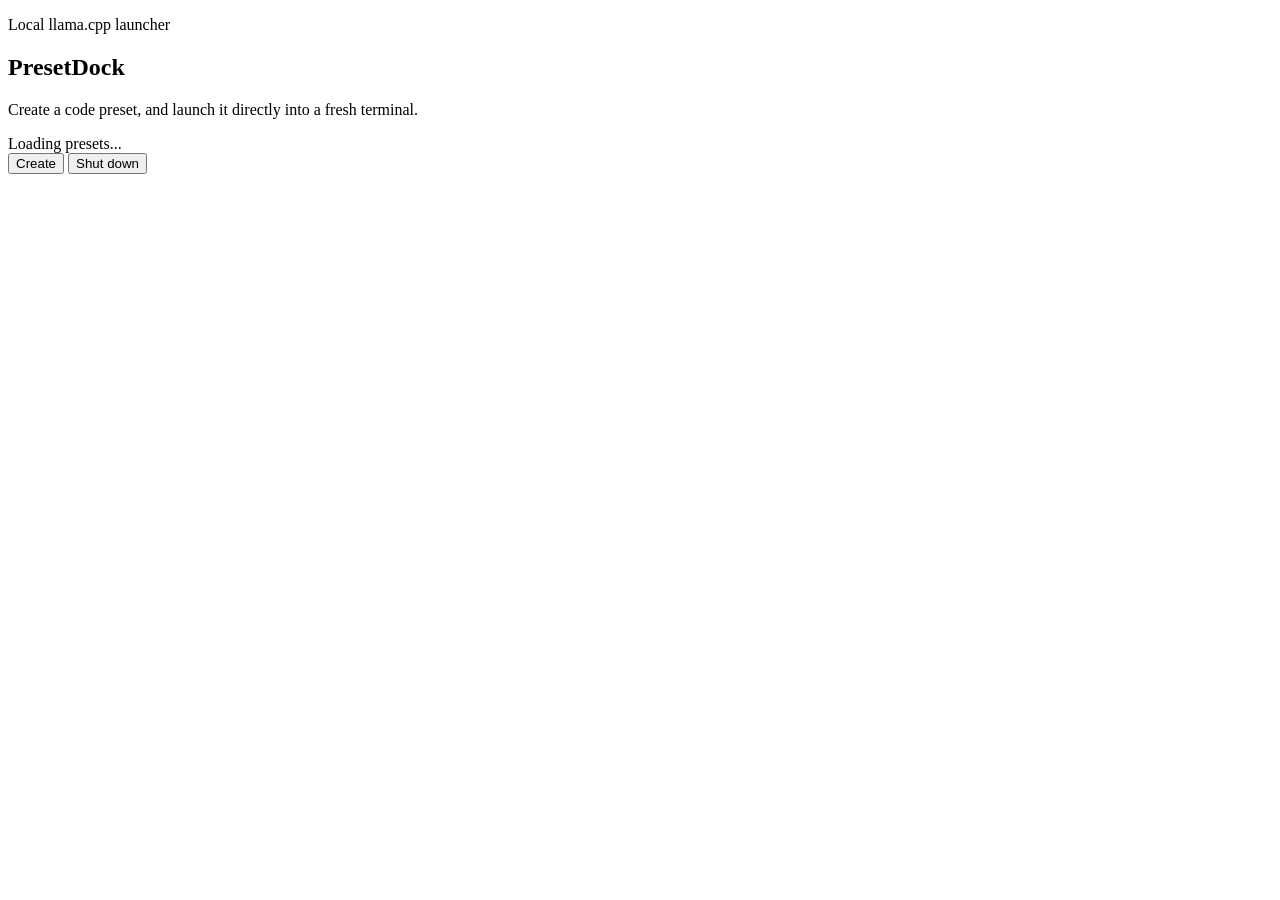
==== frontend/index.html @ e909bd4f "Added a shutdown button And a few other text changes" ====
<!doctype html>
<html lang="en">
  <head>
    <meta charset="utf-8" />
    <meta name="viewport" content="width=device-width, initial-scale=1" />
    <title>PresetDock</title>
    <link rel="stylesheet" href="/styles.css" />
    <script src="/app.js" defer></script>
  </head>
  <body>
    <main class="shell">
      <section class="hero">
        <p class="eyebrow">Local llama.cpp launcher</p>
        <h1>PresetDock</h1>
        <p class="lede">
          Create a code preset, and launch it directly into a fresh terminal.
        </p>
      </section>

      <section class="content">
        <div id="status" class="status" role="status" aria-live="polite">Loading presets...</div>
        <div class="toolbar">
          <button id="create-button" type="button" class="secondary-button">Create</button>
          <button id="shutdown-button" type="button" class="subtle-button" title="Stop the PresetDock server">Shut down</button>
        </div>
        <div id="presets" class="grid" aria-live="polite"></div>
      </section>
    </main>

    <dialog id="preset-dialog" class="preset-dialog">
      <form id="preset-editor" class="editor-shell">
        <div class="dialog-header">
          <div>
            <h2 id="preset-dialog-title">Create preset</h2>
            <p id="preset-dialog-subtitle">Fill out the fields and save the preset JSON.</p>
          </div>
          <button id="editor-close" type="button" class="secondary-button">Close</button>
        </div>

        <div class="field-grid">
          <label class="field">
            <span class="field-label">Name</span>
            <input id="preset-name" name="name" type="text" placeholder="Gemma 2 9B Q4" />
          </label>
          <label class="field">
            <span class="field-label">Engine</span>
            <input id="preset-engine" name="engine" type="text" placeholder="llama-cli or llama-server" />
          </label>
          <label class="field">
            <span class="field-label">Model</span>
            <input id="preset-model" name="model" type="text" placeholder="gemma-2-9b-it-Q4_K_M.gguf" />
          </label>
          <label class="field full-width">
            <span class="field-label">Tags</span>
            <textarea id="preset-tags" name="tags" rows="3" placeholder="gemma, 9b, q4"></textarea>
          </label>
          <label class="field full-width">
            <span class="field-label">Description</span>
            <textarea id="preset-description" name="description" rows="3" placeholder="General purpose, balanced speed/quality"></textarea>
          </label>
          <label class="field full-width">
            <span class="field-label">Command</span>
            <textarea id="preset-command" name="command" rows="7" placeholder="llama-cli.exe -m models/..."></textarea>
          </label>
        </div>

        <div class="dialog-footer">
          <span id="preset-editor-feedback" class="feedback"></span>
          <div class="dialog-actions">
            <button id="editor-cancel" type="button" class="secondary-button">Cancel</button>
            <button id="editor-save" type="submit">Save preset</button>
          </div>
        </div>
      </form>
    </dialog>
  </body>
</html>
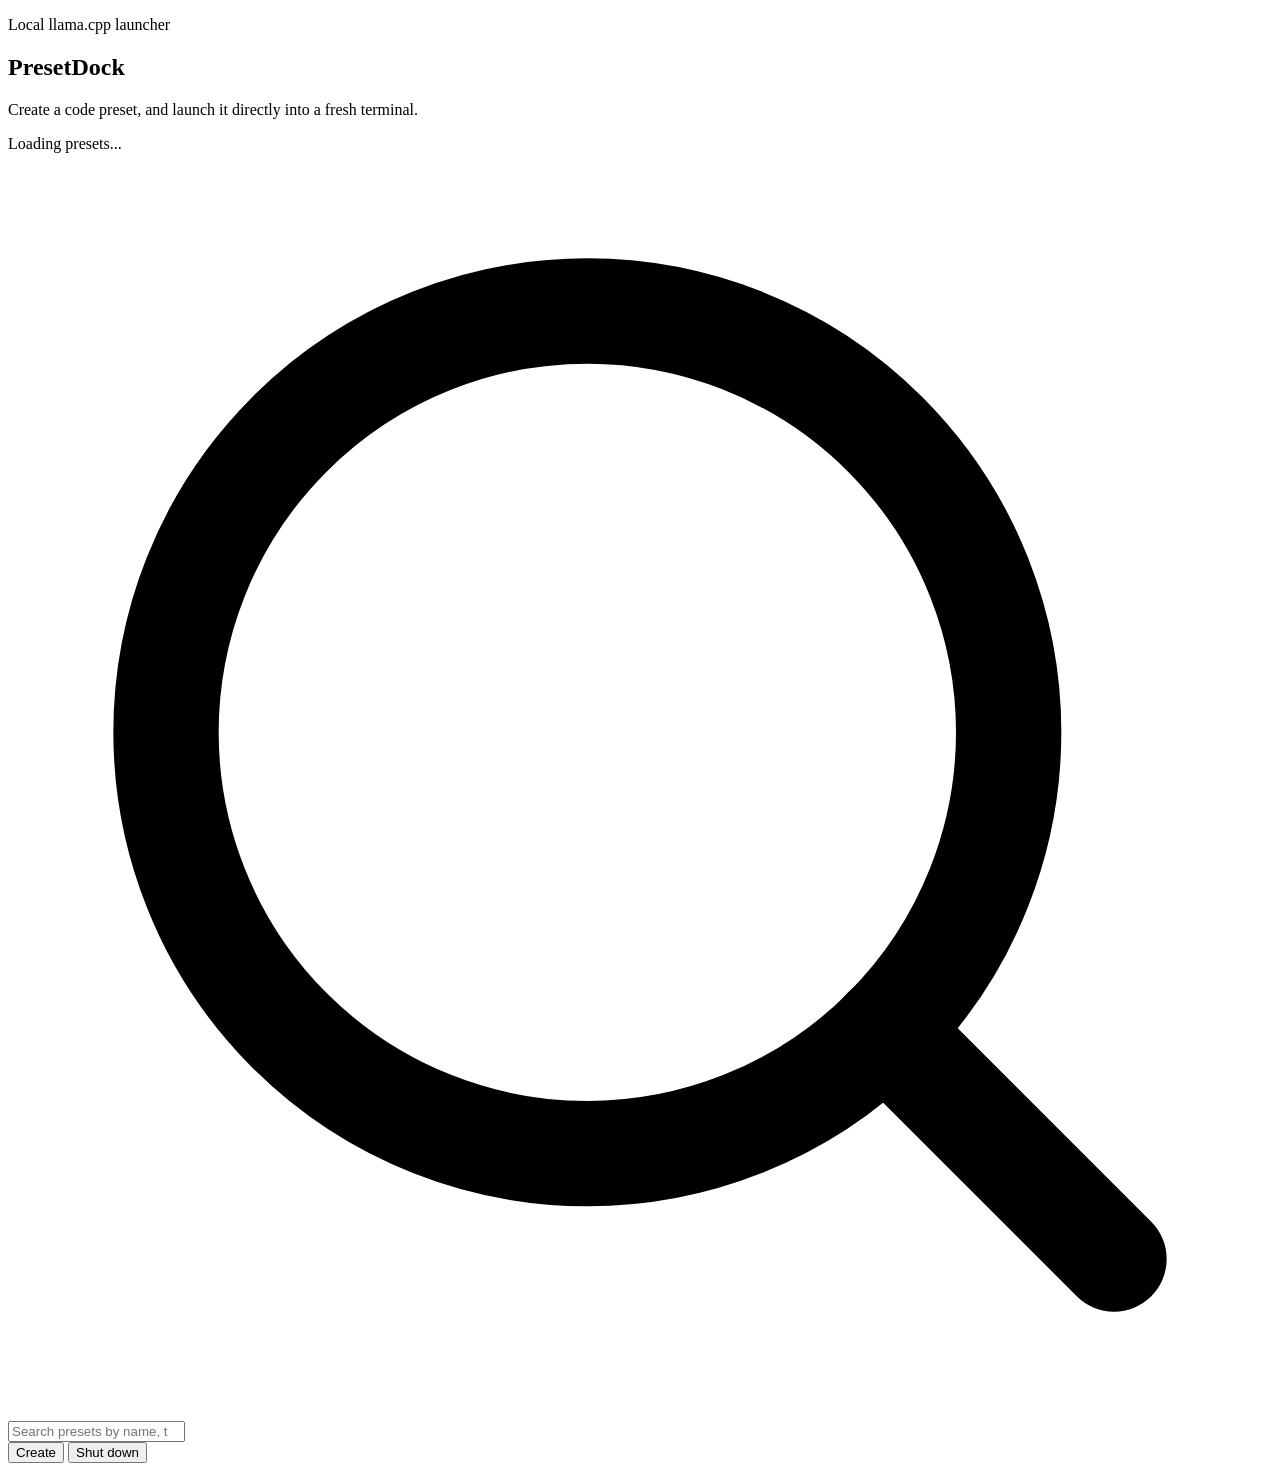
==== commit 7310d084: "Initial tests for search bar and filter function (also added more example presents)" ====
--- a/frontend/index.html
+++ b/frontend/index.html
@@ -19,9 +19,21 @@
 
       <section class="content">
         <div id="status" class="status" role="status" aria-live="polite">Loading presets...</div>
+        <div class="search-bar" role="search">
+          <div class="search-input-wrap">
+            <svg class="search-icon" xmlns="http://www.w3.org/2000/svg" viewBox="0 0 24 24" fill="none" stroke="currentColor" stroke-width="2" stroke-linecap="round" stroke-linejoin="round"><circle cx="11" cy="11" r="8"/><line x1="21" y1="21" x2="16.65" y2="16.65"/></svg>
+            <input id="search-input" type="search" placeholder="Search presets by name, tag, or engine..." autocomplete="off" />
+            <button id="search-clear" type="button" class="search-clear" aria-label="Clear search" hidden>&times;</button>
+          </div>
+          <div id="search-suggestions" class="search-suggestions" role="listbox"></div>
+          <div id="filter-chips" class="filter-chips"></div>
+        </div>
         <div class="toolbar">
-          <button id="create-button" type="button" class="secondary-button">Create</button>
-          <button id="shutdown-button" type="button" class="subtle-button" title="Stop the PresetDock server">Shut down</button>
+          <span id="filter-count" class="filter-count"></span>
+          <div class="toolbar-actions">
+            <button id="create-button" type="button" class="secondary-button">Create</button>
+            <button id="shutdown-button" type="button" class="subtle-button" title="Stop the PresetDock server">Shut down</button>
+          </div>
         </div>
         <div id="presets" class="grid" aria-live="polite"></div>
       </section>
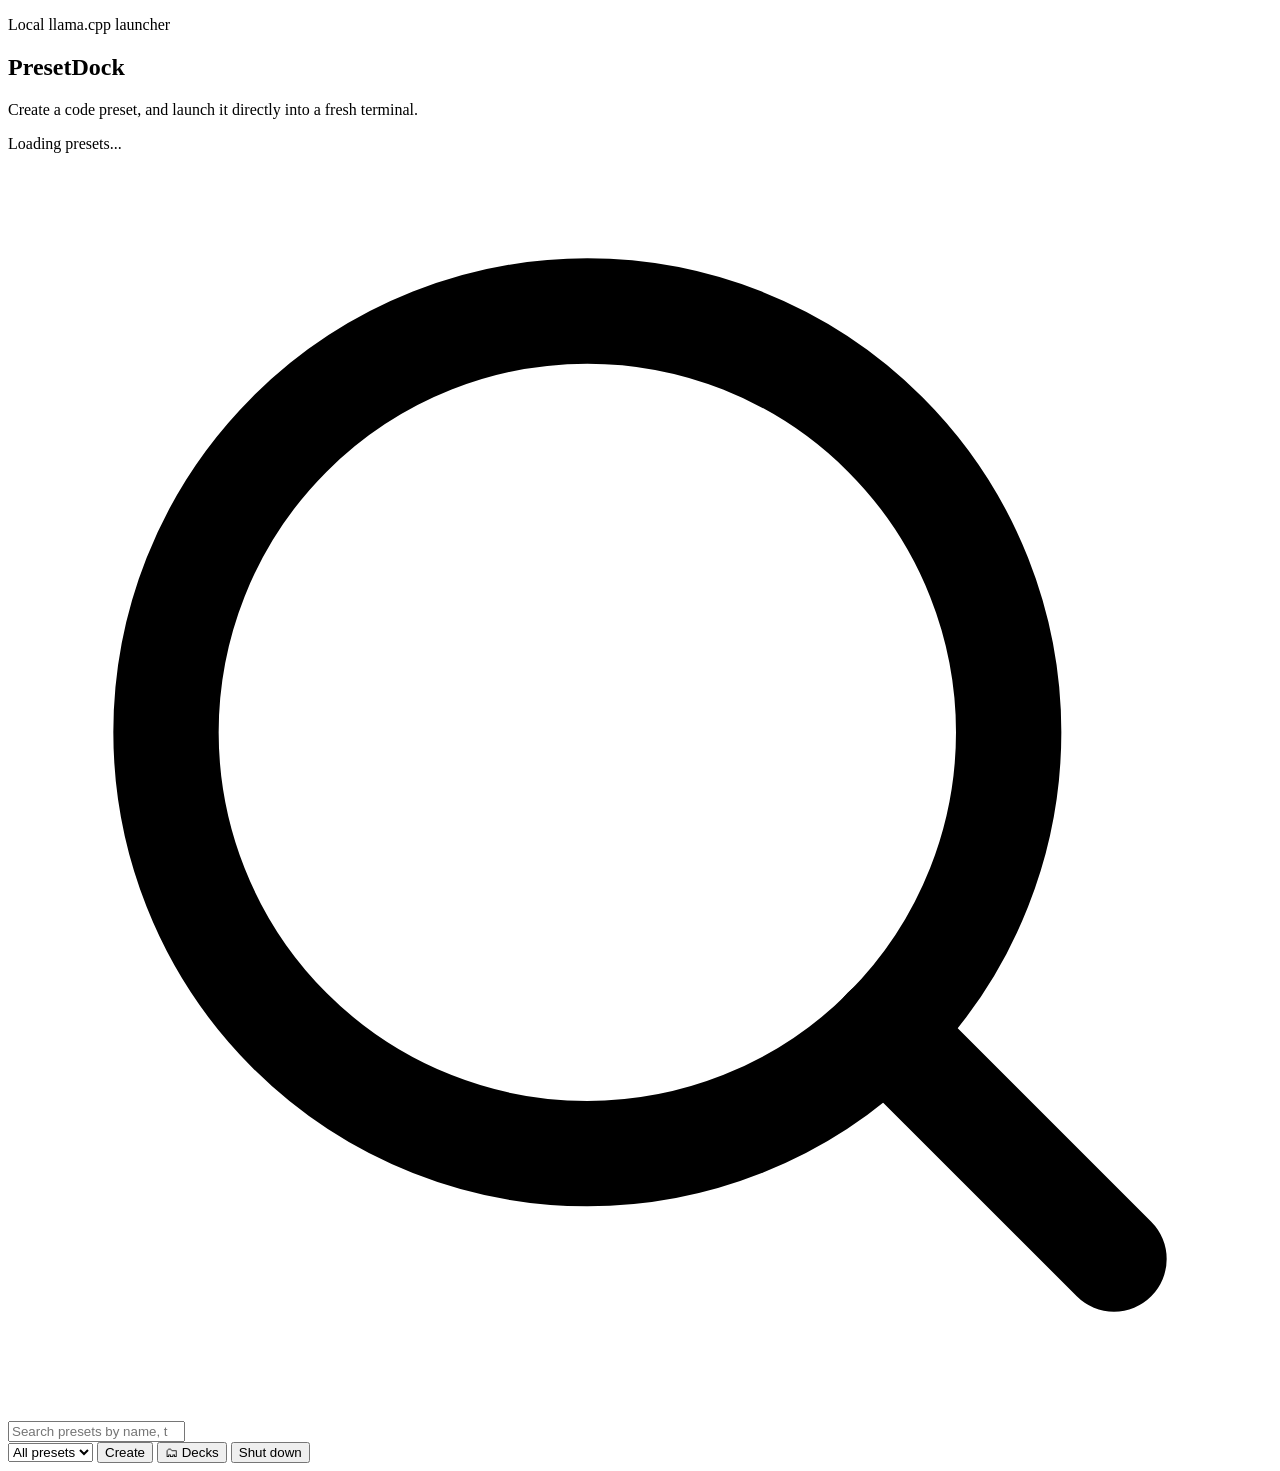
==== commit 529be94c: "initial version of favouriting, as well as preset deck function" ====
--- a/frontend/index.html
+++ b/frontend/index.html
@@ -31,7 +31,11 @@
         <div class="toolbar">
           <span id="filter-count" class="filter-count"></span>
           <div class="toolbar-actions">
+            <select id="deck-selector" class="deck-selector" title="Filter by deck">
+              <option value="">All presets</option>
+            </select>
             <button id="create-button" type="button" class="secondary-button">Create</button>
+            <button id="decks-button" type="button" class="secondary-button" title="Manage decks">🗂 Decks</button>
             <button id="shutdown-button" type="button" class="subtle-button" title="Stop the PresetDock server">Shut down</button>
           </div>
         </div>
@@ -72,7 +76,12 @@
           </label>
           <label class="field full-width">
             <span class="field-label">Command</span>
-            <textarea id="preset-command" name="command" rows="7" placeholder="llama-cli.exe -m models/..."></textarea>
+            <div class="command-editor-wrap">
+              <textarea id="preset-command" name="command" rows="7" placeholder="llama-cli.exe -m models/..."></textarea>
+              <button type="button" id="copy-command-btn" class="copy-button" title="Copy command" aria-label="Copy command to clipboard">
+                <svg xmlns="http://www.w3.org/2000/svg" width="16" height="16" viewBox="0 0 24 24" fill="none" stroke="currentColor" stroke-width="2" stroke-linecap="round" stroke-linejoin="round"><rect x="9" y="9" width="13" height="13" rx="2" ry="2"/><path d="M5 15H4a2 2 0 0 1-2-2V4a2 2 0 0 1 2-2h9a2 2 0 0 1 2 2v1"/></svg>
+              </button>
+            </div>
           </label>
         </div>
 
@@ -85,5 +94,56 @@
         </div>
       </form>
     </dialog>
+
+    <!-- Decks Management Dialog -->
+    <dialog id="decks-dialog" class="decks-dialog">
+      <div class="decks-shell">
+        <div class="dialog-header">
+          <div>
+            <h2>Manage Decks</h2>
+            <p>Create, edit, and organize decks to group your presets.</p>
+          </div>
+          <button id="decks-close" type="button" class="secondary-button">Close</button>
+        </div>
+
+        <div class="decks-layout">
+          <div class="decks-list-panel">
+            <div class="decks-list-header">
+              <h3>Decks</h3>
+              <button id="deck-new-button" type="button" class="secondary-button">New Deck</button>
+            </div>
+            <div id="decks-list" class="decks-list"></div>
+          </div>
+
+          <div class="deck-editor-panel" id="deck-editor-panel">
+            <div id="deck-editor-empty" class="deck-editor-empty">
+              <p>Select or create a deck to edit.</p>
+            </div>
+            <div id="deck-editor-form" class="deck-editor-form" hidden>
+              <label class="field">
+                <span class="field-label">Deck Name</span>
+                <input id="deck-name-input" type="text" placeholder="My Deck" />
+              </label>
+
+              <div class="deck-presets-selector">
+                <label class="field">
+                  <span class="field-label">Presets in this deck</span>
+                  <div class="deck-presets-search-wrap">
+                    <input id="deck-presets-search" type="search" placeholder="Search presets..." />
+                  </div>
+                  <div id="deck-presets-list" class="deck-presets-list"></div>
+                </label>
+              </div>
+
+              <div class="deck-editor-actions">
+                <button id="deck-save-button" type="button">Save Deck</button>
+                <button id="deck-delete-button" type="button" class="danger-button">Delete Deck</button>
+              </div>
+              <span id="deck-feedback" class="feedback"></span>
+            </div>
+          </div>
+        </div>
+      </div>
+    </dialog>
   </body>
 </html>
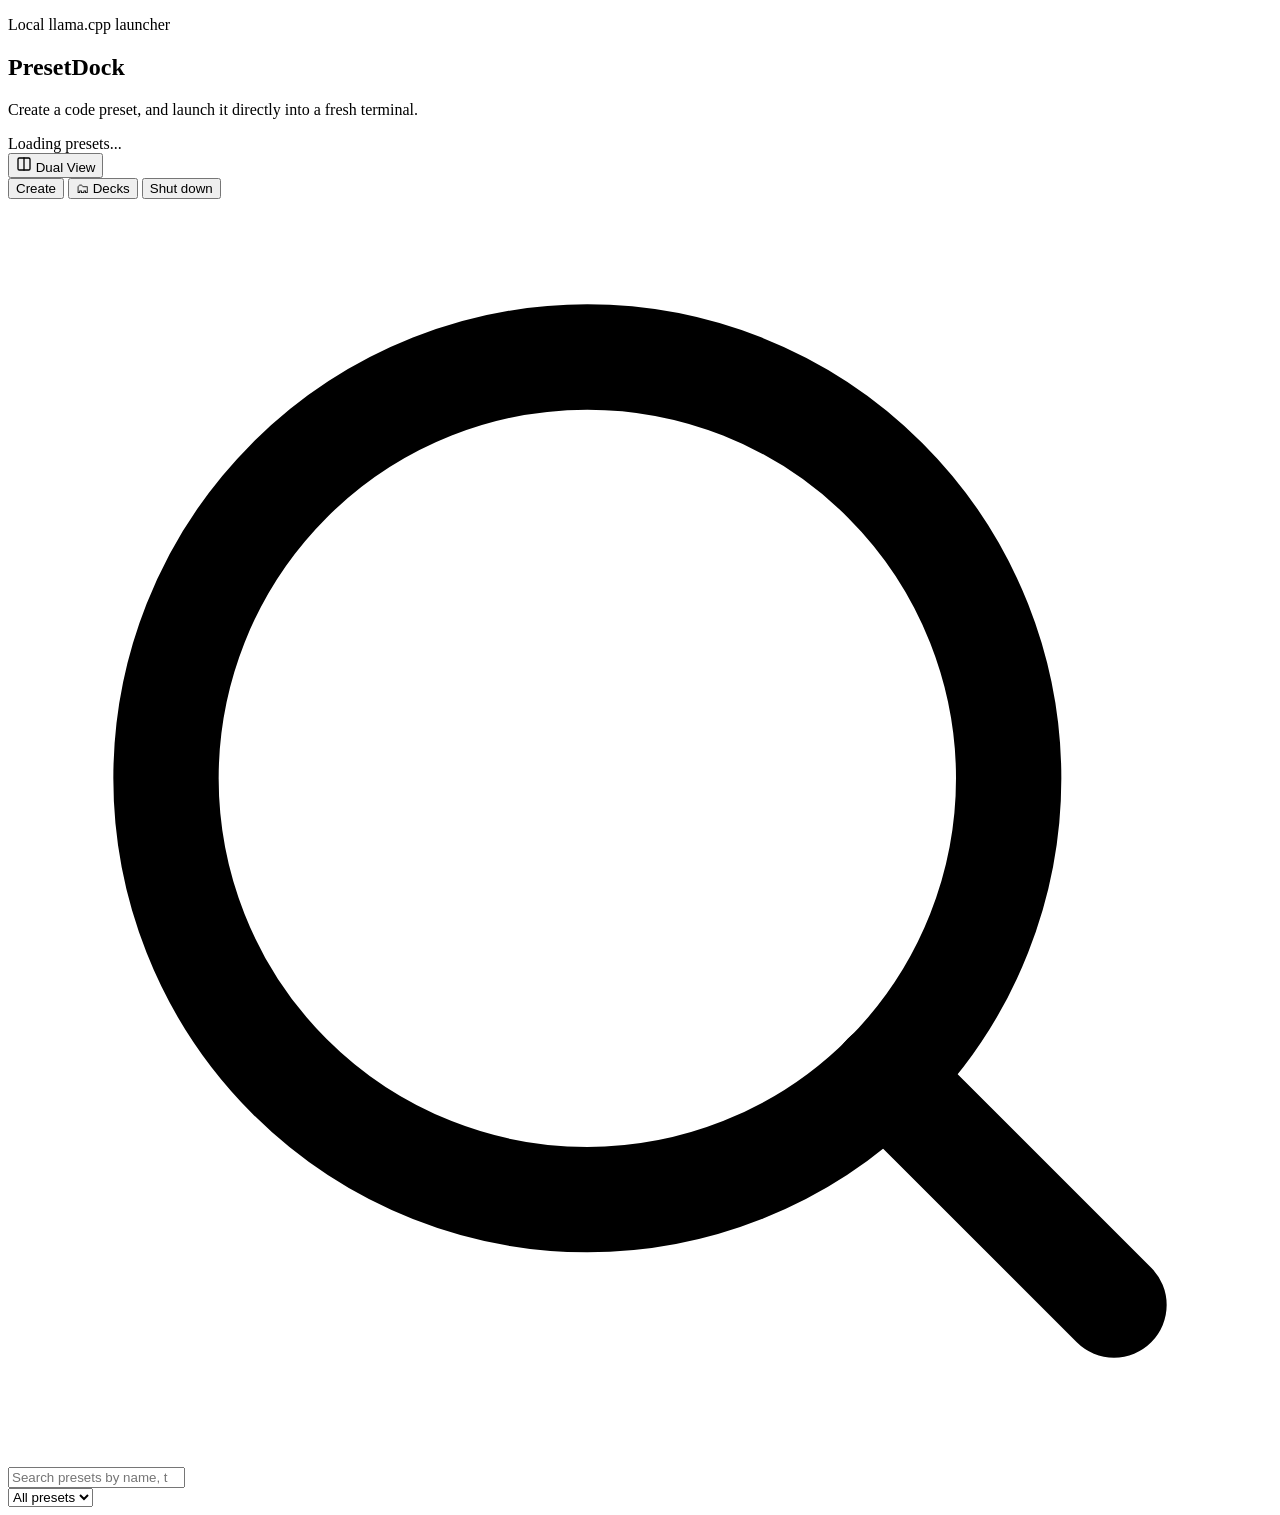
==== commit 10268489: "Implemented dual screen mode UI, BUT the app doesn't work, will immediately fix that." ====
--- a/frontend/index.html
+++ b/frontend/index.html
@@ -19,27 +19,66 @@
 
       <section class="content">
         <div id="status" class="status" role="status" aria-live="polite">Loading presets...</div>
-        <div class="search-bar" role="search">
-          <div class="search-input-wrap">
-            <svg class="search-icon" xmlns="http://www.w3.org/2000/svg" viewBox="0 0 24 24" fill="none" stroke="currentColor" stroke-width="2" stroke-linecap="round" stroke-linejoin="round"><circle cx="11" cy="11" r="8"/><line x1="21" y1="21" x2="16.65" y2="16.65"/></svg>
-            <input id="search-input" type="search" placeholder="Search presets by name, tag, or engine..." autocomplete="off" />
-            <button id="search-clear" type="button" class="search-clear" aria-label="Clear search" hidden>&times;</button>
+        <div class="global-toolbar">
+          <div class="global-toolbar-left">
+            <button id="view-toggle" type="button" class="secondary-button" title="Toggle single/dual view">
+              <svg xmlns="http://www.w3.org/2000/svg" width="16" height="16" viewBox="0 0 24 24" fill="none" stroke="currentColor" stroke-width="2" stroke-linecap="round" stroke-linejoin="round"><rect x="3" y="3" width="18" height="18" rx="2" ry="2"/><line x1="12" y1="3" x2="12" y2="21"/></svg>
+              <span>Dual View</span>
+            </button>
           </div>
-          <div id="search-suggestions" class="search-suggestions" role="listbox"></div>
-          <div id="filter-chips" class="filter-chips"></div>
-        </div>
-        <div class="toolbar">
-          <span id="filter-count" class="filter-count"></span>
-          <div class="toolbar-actions">
-            <select id="deck-selector" class="deck-selector" title="Filter by deck">
-              <option value="">All presets</option>
-            </select>
+          <div class="global-toolbar-right">
             <button id="create-button" type="button" class="secondary-button">Create</button>
             <button id="decks-button" type="button" class="secondary-button" title="Manage decks">🗂 Decks</button>
             <button id="shutdown-button" type="button" class="subtle-button" title="Stop the PresetDock server">Shut down</button>
           </div>
         </div>
-        <div id="presets" class="grid" aria-live="polite"></div>
+
+        <!-- Split-view container -->
+        <div id="split-container" class="split-container single-mode">
+          <!-- Left pane -->
+          <div id="pane-left" class="pane">
+            <div class="pane-search-bar" role="search">
+              <div class="search-input-wrap">
+                <svg class="search-icon" xmlns="http://www.w3.org/2000/svg" viewBox="0 0 24 24" fill="none" stroke="currentColor" stroke-width="2" stroke-linecap="round" stroke-linejoin="round"><circle cx="11" cy="11" r="8"/><line x1="21" y1="21" x2="16.65" y2="16.65"/></svg>
+                <input class="pane-search-input" type="search" placeholder="Search presets by name, tag, or engine..." autocomplete="off" />
+                <button class="pane-search-clear" type="button" aria-label="Clear search" hidden>&times;</button>
+              </div>
+              <div class="pane-search-suggestions" role="listbox"></div>
+              <div class="pane-filter-chips"></div>
+            </div>
+            <div class="pane-toolbar">
+              <span class="pane-filter-count"></span>
+              <div class="pane-toolbar-actions">
+                <select class="pane-deck-selector" title="Filter by deck">
+                  <option value="">All presets</option>
+                </select>
+              </div>
+            </div>
+            <div class="pane-presets grid" aria-live="polite"></div>
+          </div>
+
+          <!-- Right pane (hidden in single mode) -->
+          <div id="pane-right" class="pane" hidden>
+            <div class="pane-search-bar" role="search">
+              <div class="search-input-wrap">
+                <svg class="search-icon" xmlns="http://www.w3.org/2000/svg" viewBox="0 0 24 24" fill="none" stroke="currentColor" stroke-width="2" stroke-linecap="round" stroke-linejoin="round"><circle cx="11" cy="11" r="8"/><line x1="21" y1="21" x2="16.65" y2="16.65"/></svg>
+                <input class="pane-search-input" type="search" placeholder="Search presets by name, tag, or engine..." autocomplete="off" />
+                <button class="pane-search-clear" type="button" aria-label="Clear search" hidden>&times;</button>
+              </div>
+              <div class="pane-search-suggestions" role="listbox"></div>
+              <div class="pane-filter-chips"></div>
+            </div>
+            <div class="pane-toolbar">
+              <span class="pane-filter-count"></span>
+              <div class="pane-toolbar-actions">
+                <select class="pane-deck-selector" title="Filter by deck">
+                  <option value="">All presets</option>
+                </select>
+              </div>
+            </div>
+            <div class="pane-presets grid" aria-live="polite"></div>
+          </div>
+        </div>
       </section>
     </main>
 
@@ -56,7 +95,7 @@
         <div class="field-grid">
           <label class="field">
             <span class="field-label">Name</span>
-            <input id="preset-name" name="name" type="text" placeholder="Gemma 2 9B Q4" />
+            <input id="preset-name" name="name" type="text" placeholder="Gemma 4 E4B - Q4" />
           </label>
           <label class="field">
             <span class="field-label">Engine</span>
@@ -64,11 +103,11 @@
           </label>
           <label class="field">
             <span class="field-label">Model</span>
-            <input id="preset-model" name="model" type="text" placeholder="gemma-2-9b-it-Q4_K_M.gguf" />
+            <input id="preset-model" name="model" type="text" placeholder="gemma-4-E4B-it-qat-GGUF:UD-Q4_K_XL" />
           </label>
           <label class="field full-width">
             <span class="field-label">Tags</span>
-            <textarea id="preset-tags" name="tags" rows="3" placeholder="gemma, 9b, q4"></textarea>
+            <textarea id="preset-tags" name="tags" rows="3" placeholder="gemma, E4B, QAT, Q4"></textarea>
           </label>
           <label class="field full-width">
             <span class="field-label">Description</span>
@@ -77,7 +116,7 @@
           <label class="field full-width">
             <span class="field-label">Command</span>
             <div class="command-editor-wrap">
-              <textarea id="preset-command" name="command" rows="7" placeholder="llama-cli.exe -m models/..."></textarea>
+              <textarea id="preset-command" name="command" rows="7" placeholder="llama-cli -m models/..."></textarea>
               <button type="button" id="copy-command-btn" class="copy-button" title="Copy command" aria-label="Copy command to clipboard">
                 <svg xmlns="http://www.w3.org/2000/svg" width="16" height="16" viewBox="0 0 24 24" fill="none" stroke="currentColor" stroke-width="2" stroke-linecap="round" stroke-linejoin="round"><rect x="9" y="9" width="13" height="13" rx="2" ry="2"/><path d="M5 15H4a2 2 0 0 1-2-2V4a2 2 0 0 1 2-2h9a2 2 0 0 1 2 2v1"/></svg>
               </button>
@@ -89,6 +128,7 @@
           <span id="preset-editor-feedback" class="feedback"></span>
           <div class="dialog-actions">
             <button id="editor-cancel" type="button" class="secondary-button">Cancel</button>
+            <button id="editor-run" type="button">Run</button>
             <button id="editor-save" type="submit">Save preset</button>
           </div>
         </div>
@@ -146,4 +186,4 @@
       </div>
     </dialog>
   </body>
-</html>
+</html>
